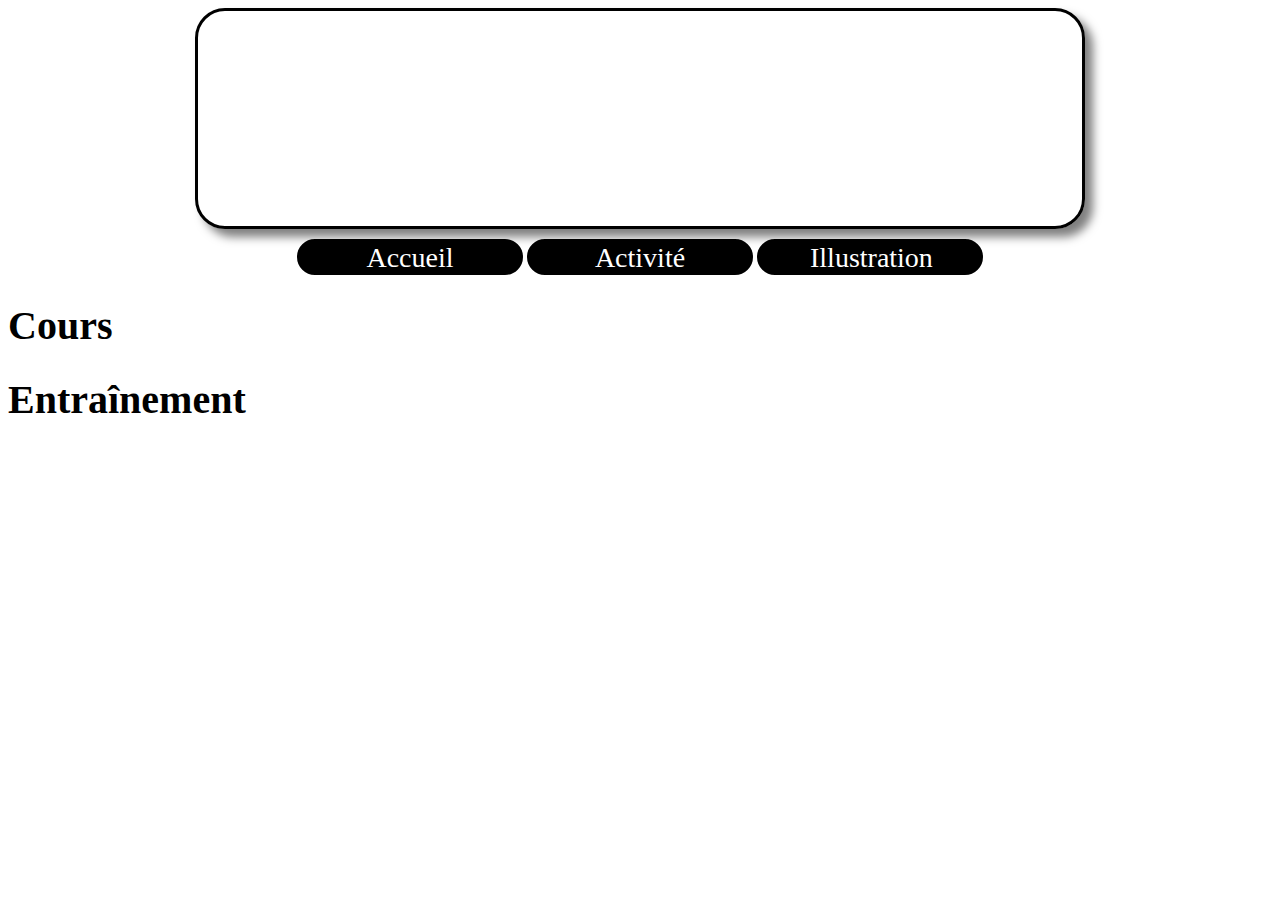
==== activité.html @ 35a71515 "Add files via upload" ====
<!doctype html>
<html>
            <head>
				<title>Activité</title><!--Titre de la page-->
				<link rel="stylesheet" href ="Feuille_de_style.css"> <!--Lien avec la page css-->
				<meta charset="UTF-8">
            </head>
			
            <body>
		<header>
						<div id="banniere"></div>
						<!--<img class="displayed" src"Logo_Cnam.png" alt="Logo_Cnam">-->
					</header>
					
			<ul id="nav"> <!--Liste de navigation entre les pages-->
				<li><a href="index.html">Accueil</a></li>
				<li><a href="Activité.html">Activité</a></li>
				<li><a href="Illustration.html">Illustration</a></li>
			</ul>	
			<h1> Cours
			<h1> Entraînement
			</body>
</html>
---- Feuille_de_style.css ----
body {
		background-image : url(image/background.jpg);
		
     } 	


h1 {
	color:black; 
	font-size: 40px; /*Mettre le titre 1 en rouge en taille 25*/
	text-shadow: 3px black;
    }
h2 {
	color:blue; 
	font-size: 20px; /*Mettre le titre 2 en bleu en taille 20*/
	} 

#nav  {
	padding: 0; margin: 0;/*espace entre la marge du haut et le menu*/
	text-align: center; /*centre le texte*/
}	
	


#nav li {
	display : inline;
	list-style : non; /* nécessaire pour ie7*/
}	
	

#nav a {
		display: inline-block;
		margin : 0 40 3 4px;
		background: black; /*Couleur de fond*/
		width: 120px;
		text-decoration: none; /*pas d'héritage avec effet souligné*/
		color: white; /*couleur du texte*/
		height: 30px; /*hauteur*/
		line-height: 3 50 3 50px; /*interligne*/
		padding: 0 50px; /*marges interieur*/
		font-family: open sans; /*police d'ecriture*/
		font-size: 28px; /*taille du texte*/
		border-radius: 20px;
		border : 3px solid #000000;
		
}

#nav a:hover {background: #006699;} /*colorer le lien quand la souris passe dessus*/

img{
	width: 35%;	/*Largeur on peut egalement metre la taille en pixel*/
	height:35%;	/*Hauteur*/
}	

table{
    border: 2px;
    border-collapse: collapse;
    text-align: center; /* centre tous les textes a l'intérieur du tableau */
    width: 95%; /* Le tableau prend 95% de la page */
    margin: auto; /* centre le tableau */
    }
    
tr {
    background-color: white;
    }
    
td { 
    border : 2px solid black; 
    padding: 5px; /* On aggrandi la taille des cellules pour pas que ça fasse trop compressé */
    margin: 5px; /* on décolle les bords de 5px */
    }
	
	
th { 
    border : 2px black;
	background-color: #black;
    height:45px; 
    border: ridge 1.5px; 
	color: #EFEFEF
    }

.entete { 
    background-color: #000; /*couleur fond */
    color: #FFF;			/*couleur texte*/
    font-size: 20px;
    text-decoration: bold;
}

#banniere{
	background-image: url("image/banniere.jpg");
	height: 215px;	/*Hauteur image*/
	width : 70%;	/*largeur image*/
	margin : auto;
	border-radius: 30px; /*arrondir l'image*/
	border : 3px solid #000000; /*mettre un contour a l'image*/
	box-shadow :8px 8px 10px 0 rgba(0,0,0,0.5);
	margin-bottom:10px; /*mettre une marge en haut et en bas*/
	
}

caption{ /*texte au dessus du tableau*/
	font-size: 30px;
	color: blue;
	text-decoration: underline;
	padding-bottom: 10px;
}

p{
	text-align: justify; /*justifier tout les paragraphes*/
}

#interv{
		background-color: yellow;
}

#tel{
	background-color: red;
}

footer {
	background: black;
	width:100%;
	justify-content: center; /*Centrer horizontalement*/
	display : flex;
	padding: 30px;
	margin-left: auto; /*pour centrer notre body ou autre block - marge "auto" et indiquer un width*/
	margin-right: auto;
}
	
#p1 {
		font-size: 28px;
		color: white;
	}
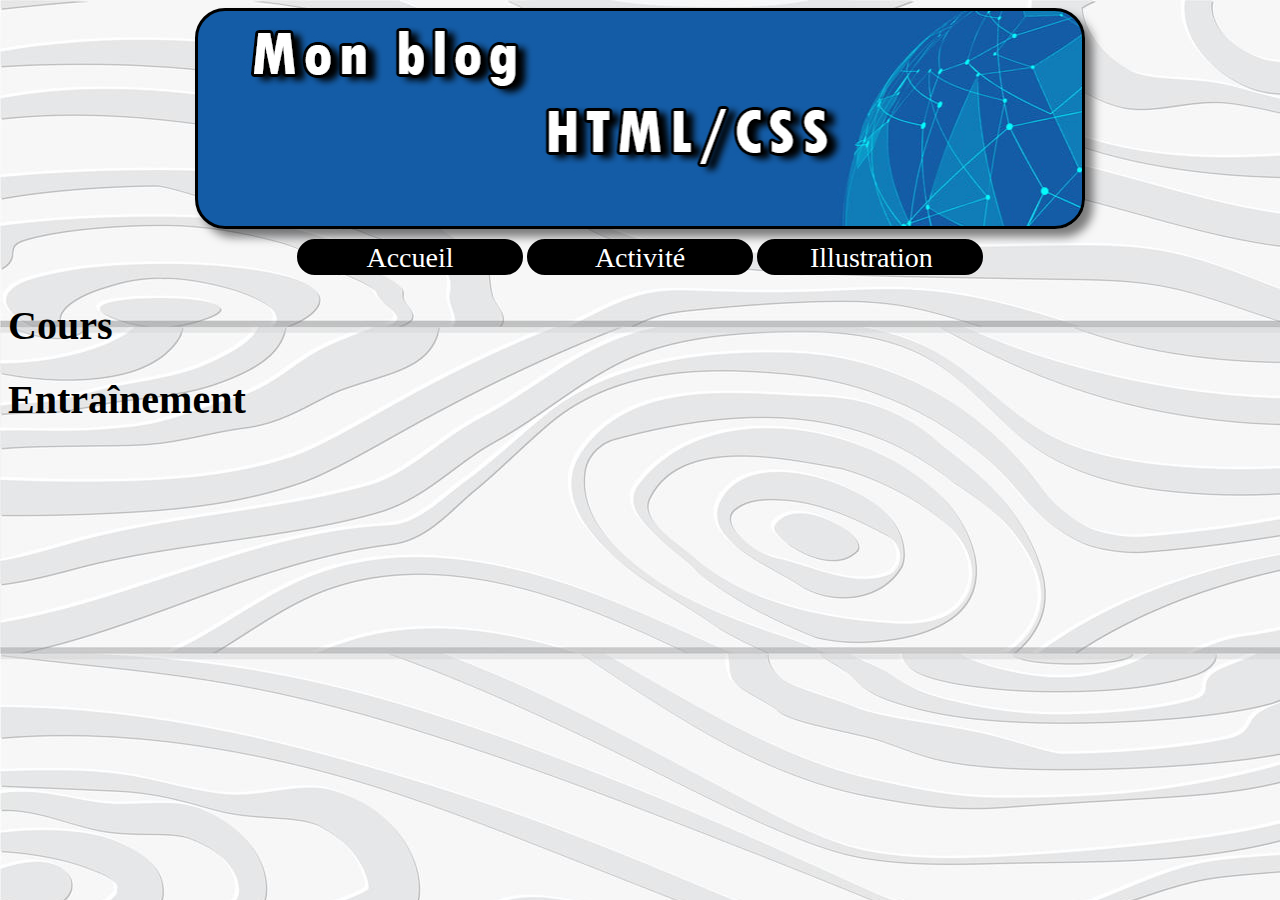
==== commit fbe75350: "Update activité.html" ====
--- a/activité.html
+++ b/activité.html
@@ -14,10 +14,10 @@
 					
 			<ul id="nav"> <!--Liste de navigation entre les pages-->
 				<li><a href="index.html">Accueil</a></li>
-				<li><a href="Activité.html">Activité</a></li>
+				<li><a href="activité.html">Activité</a></li>
 				<li><a href="Illustration.html">Illustration</a></li>
 			</ul>	
 			<h1> Cours
 			<h1> Entraînement
 			</body>
-</html>			+</html>			
--- a/Feuille_de_style.css
+++ b/Feuille_de_style.css
@@ -1,5 +1,5 @@
 body {
-		background-image : url(image/background.jpg);
+		background-image : url(background.jpg);
 		
      } 	
 
@@ -86,7 +86,7 @@
 }
 
 #banniere{
-	background-image: url("image/banniere.jpg");
+	background-image: url("banniere.jpg");
 	height: 215px;	/*Hauteur image*/
 	width : 70%;	/*largeur image*/
 	margin : auto;
@@ -129,4 +129,4 @@
 #p1 {
 		font-size: 28px;
 		color: white;
-	}	+	}	
